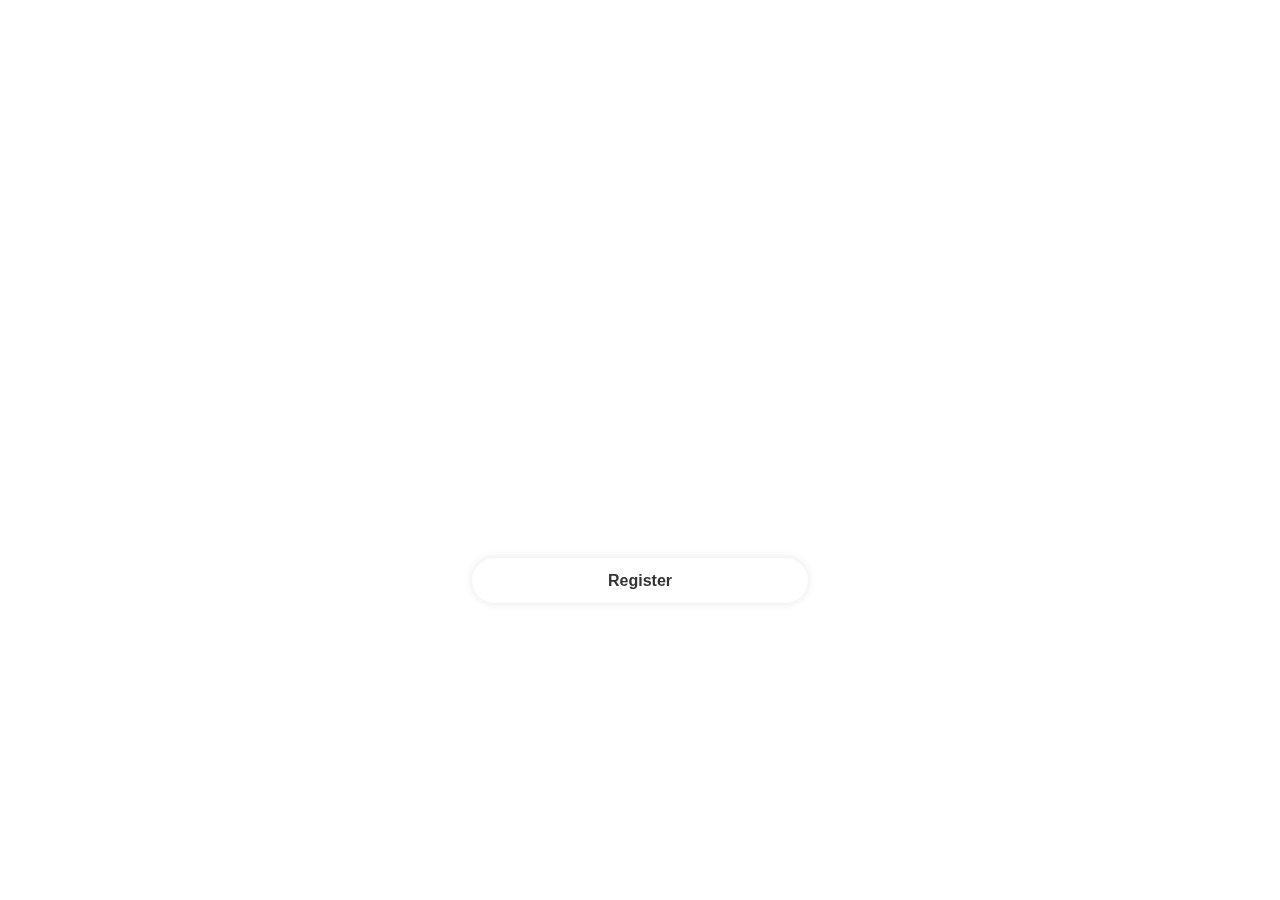
==== index.html @ defa0425 "dev commit" ====
<!DOCTYPE html>
<html lang="en">
<head>
  <meta charset="UTF-8">
  <meta name="viewport" content="width=device-width, initial-scale=1.0">
  <title>User Registration | Dan Aleko</title>
  <link rel="stylesheet" href="styles.css">
  <link href='https://unpkg.com/boxicons@2.1.4/css/boxicons.min.css' rel='stylesheet'>
</head>
<body>
  <div class="wrapper">
    <form id="registrationForm">
      <h1>User Registration</h1>
      <div class="input-box">
        <input type="text" id="username" name="username" placeholder="Username" required>
      </div>
      <div class="input-box">
        <input type="email" id="email" name="email" placeholder="Email" required>
      </div>
      <div class="input-box">
        <input type="password" id="password" name="password" placeholder="Password" required>
      </div>
      <button type="submit" class="btn">Register</button>
      <div class="register-link">
        <p>Already have an account? <a href="#">Login</a></p>
      </div>
    </form>
  </div>

  <script src="script.js"></script>
</body>
</html>
---- styles.css ----
*{
  margin: 0;
  padding: 0;
  box-sizing: border-box;
  font-family: "Poppins", sans-serif;
}
body{
  background-image: url('../img/'); /* Default to no background */
  display: flex;
  justify-content: center;
  align-items: center;
  min-height: 100vh;
  background: url(bg.jpg) no-repeat;
  background-size: cover;
  background-position: center;
}
.wrapper{
  width: 420px;
  background: transparent;
  border: 2px solid rgba(255, 255, 255, .2);
  backdrop-filter: blur(6px);
  color: #fff;
  border-radius: 12px;
  padding: 30px 40px;
}
.wrapper h1{
  font-size: 36px;
  text-align: center;
}
.wrapper .input-box{
  position: relative;
  width: 100%;
  height: 50px;
  
  margin: 30px 0;
}
.input-box input{
  width: 100%;
  height: 100%;
  background: transparent;
  border: none;
  outline: none;
  border: 2px solid rgba(255, 255, 255, .2);
  border-radius: 40px;
  font-size: 16px;
  color: #fff;
  padding: 20px 45px 20px 20px;
}
.input-box input::placeholder{
  color: #fff;
}
.input-box i{
  position: absolute;
  right: 20px;
  top: 30%;
  transform: translate(-50%);
  font-size: 20px;

}
.wrapper .remember-forgot{
  display: flex;
  justify-content: space-between;
  font-size: 14.5px;
  margin: -15px 0 15px;
}
.remember-forgot label input{
  accent-color: #fff;
  margin-right: 3px;

}
.remember-forgot a{
  color: #fff;
  text-decoration: none;

}
.remember-forgot a:hover{
  text-decoration: underline;
}
.wrapper .btn{
  width: 100%;
  height: 45px;
  background: #fff;
  border: none;
  outline: none;
  border-radius: 40px;
  box-shadow: 0 0 10px rgba(0, 0, 0, .1);
  cursor: pointer;
  font-size: 16px;
  color: #333;
  font-weight: 600;
}
.wrapper .register-link{
  font-size: 14.5px;
  text-align: center;
  margin: 20px 0 15px;

}
.register-link p a{
  color: #fff;
  text-decoration: none;
  font-weight: 600;
}
.register-link p a:hover{
  text-decoration: underline;
}
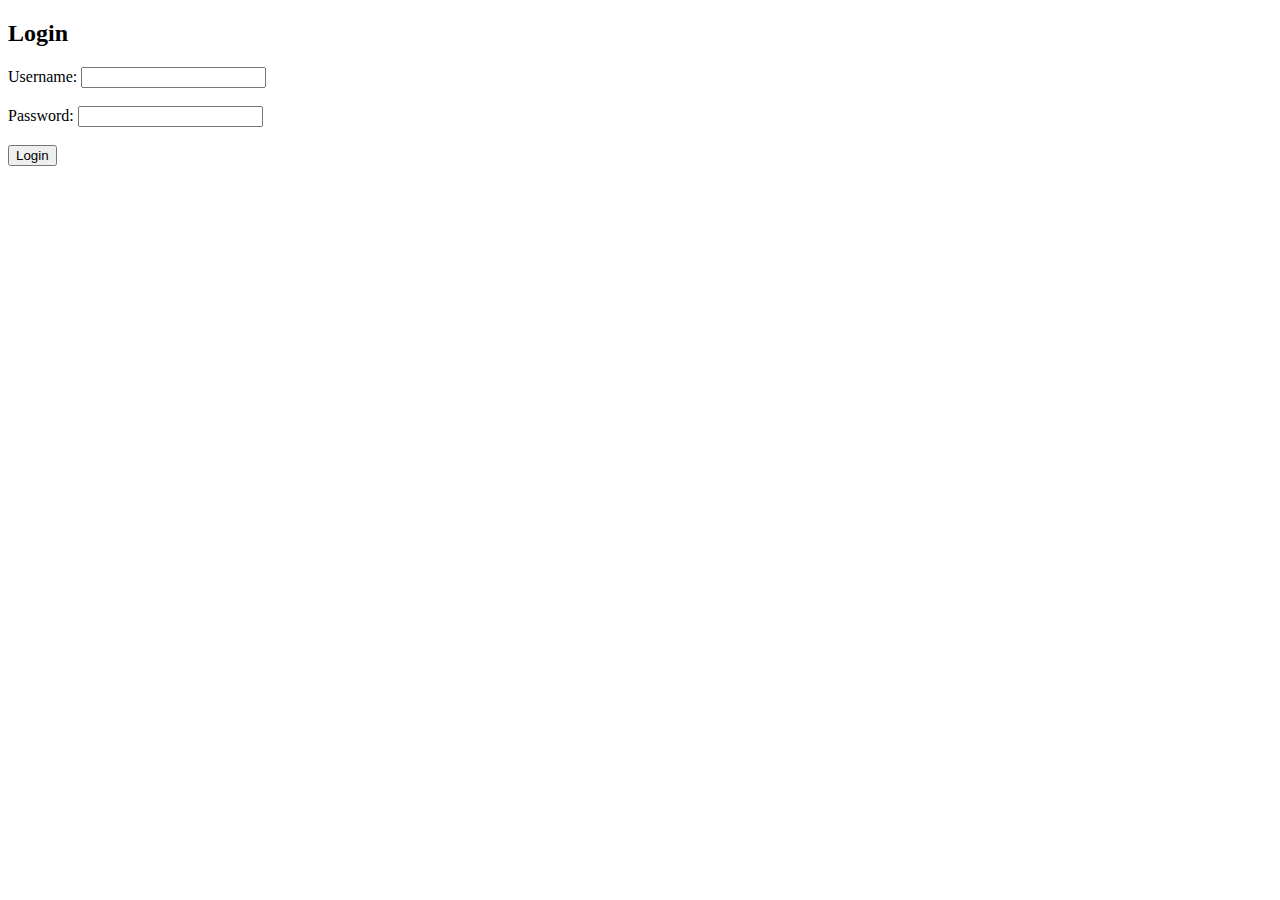
==== commit 560d72f4: "Create index.html" ====
--- a/index.html
+++ b/index.html
@@ -1,32 +1,55 @@
 <!DOCTYPE html>
 <html lang="en">
 <head>
-  <meta charset="UTF-8">
-  <meta name="viewport" content="width=device-width, initial-scale=1.0">
-  <title>User Registration | Dan Aleko</title>
-  <link rel="stylesheet" href="styles.css">
-  <link href='https://unpkg.com/boxicons@2.1.4/css/boxicons.min.css' rel='stylesheet'>
+    <meta charset="UTF-8">
+    <meta name="viewport" content="width=device-width, initial-scale=1.0">
+    <title>Login Page</title>
 </head>
 <body>
-  <div class="wrapper">
-    <form id="registrationForm">
-      <h1>User Registration</h1>
-      <div class="input-box">
-        <input type="text" id="username" name="username" placeholder="Username" required>
-      </div>
-      <div class="input-box">
-        <input type="email" id="email" name="email" placeholder="Email" required>
-      </div>
-      <div class="input-box">
-        <input type="password" id="password" name="password" placeholder="Password" required>
-      </div>
-      <button type="submit" class="btn">Register</button>
-      <div class="register-link">
-        <p>Already have an account? <a href="#">Login</a></p>
-      </div>
+    <h2>Login</h2>
+    <form id="loginForm">
+        <label for="username">Username:</label>
+        <input type="text" id="username" name="username"><br><br>
+        <label for="password">Password:</label>
+        <input type="password" id="password" name="password"><br><br>
+        <button type="submit">Login</button>
     </form>
-  </div>
 
-  <script src="script.js"></script>
+    <script>
+        // Function to handle login
+        function login(username, password) {
+            fetch('https://mcdonelts.city/login', {
+                method: 'POST',
+                headers: {
+                    'Content-Type': 'application/json'
+                },
+                body: JSON.stringify({ username, password })
+            })
+            .then(response => response.json())
+            .then(data => {
+                // Store the received token securely
+                localStorage.setItem('accessToken', data.token);
+                console.log('The Token is:', data.token)
+                // Redirect or perform other actions after successful login
+                window.location.href = '/dashboard.html';
+            })
+            .catch(error => {
+                console.error('Login failed:', error);
+                // Handle login failure
+                alert('Login failed. Please try again.');
+            });
+        }
+
+        // Event listener for form submission
+        document.getElementById('loginForm').addEventListener('submit', function(event) {
+            event.preventDefault(); // Prevent default form submission
+
+            const username = document.getElementById('username').value;
+            const password = document.getElementById('password').value;
+
+            // Call login function with username and password
+            login(username, password);
+        });
+    </script>
 </body>
 </html>
